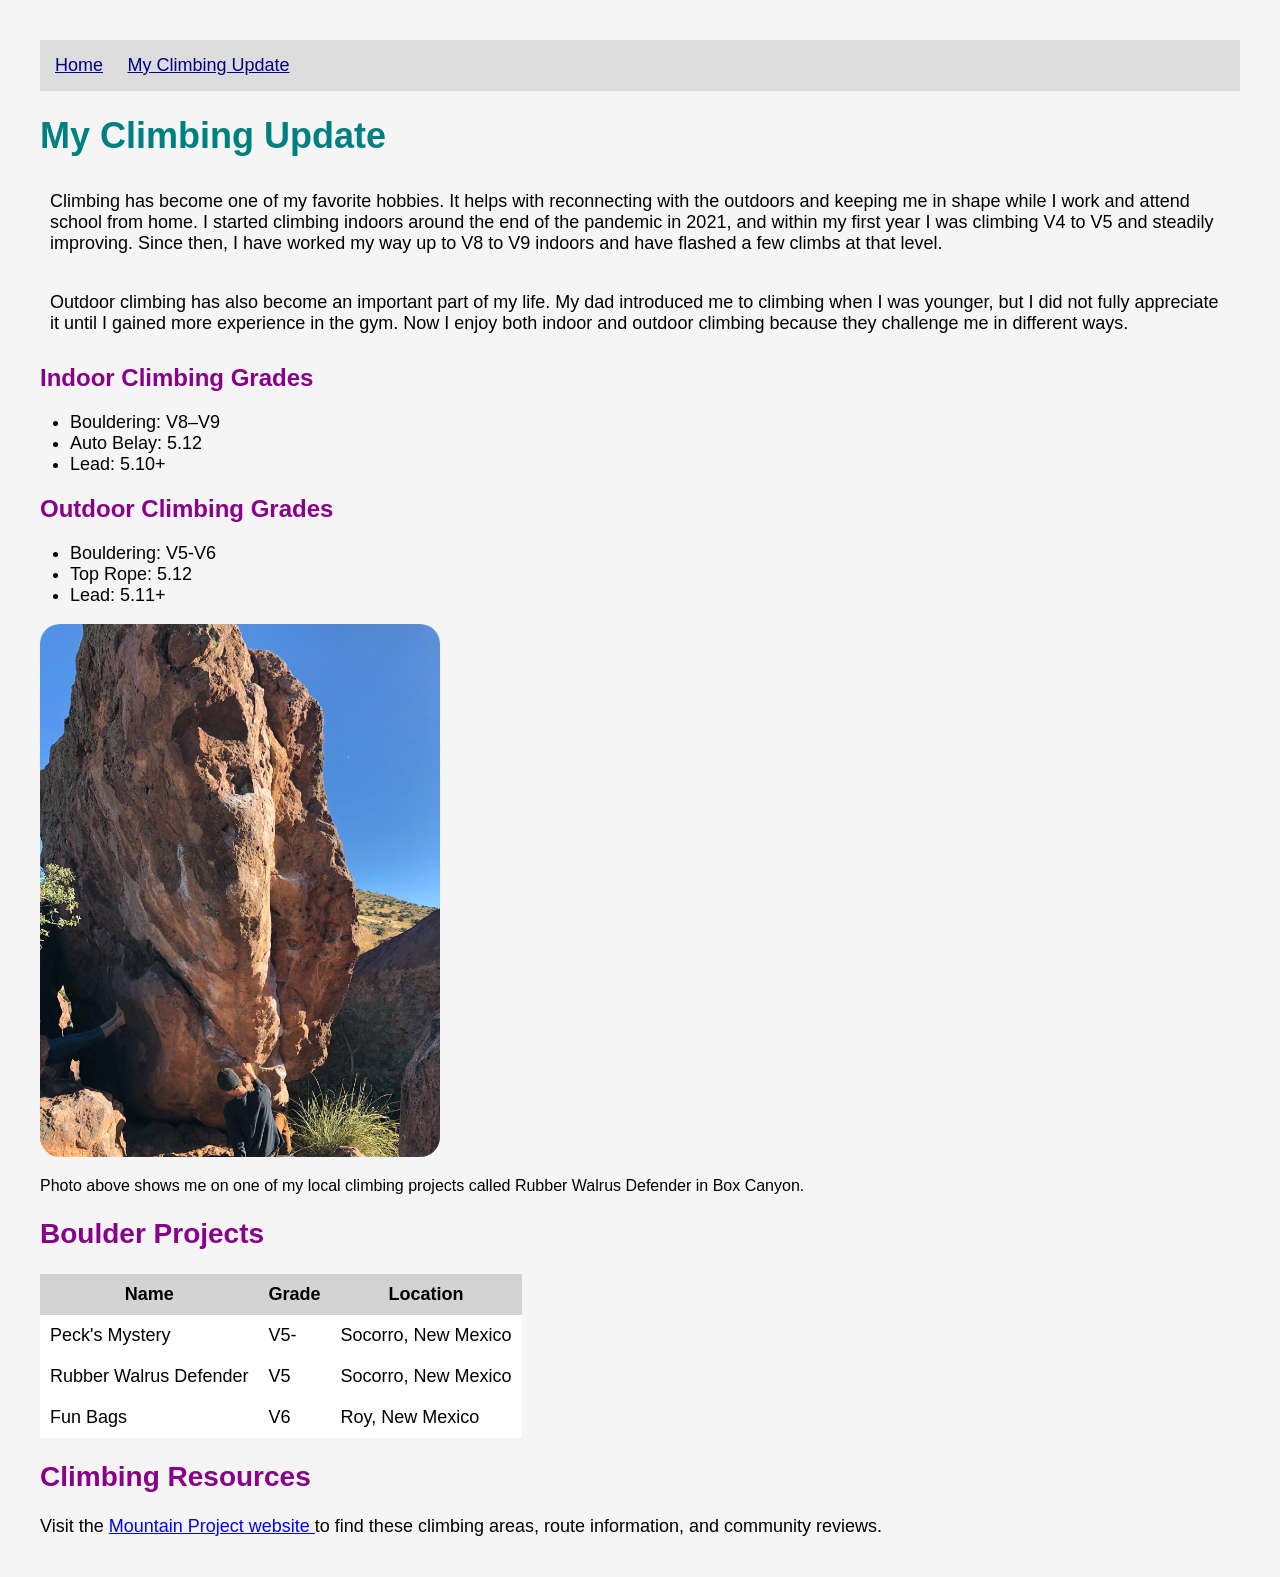
==== html/project2.html @ a99ea6bd "added Project 2 HTML page" ====
<!DOCTYPE html>
<html lang="en">

<head>
    <meta charset="UTF-8">
    <title>My Climbing Update</title>
    <link rel="icon" type="image/x-icon" href="../../images/Sandia Mountains Favicon.png">
</head>

<body style="background-color: #f5f5f5; margin: 40px; font-family: Arial;">

    <div style="background-color: #dcdcdc; padding: 15px; margin-bottom: 20px;">
        <a href="../../Index.html" style="margin-right: 20px; font-size: 18px; color: darkblue;">Home</a>
        <a href="project2.html" style="font-size: 18px; color: darkblue;">My Climbing Update</a>
    </div>

    <h1 style="color: teal; font-size: 36px;">My Climbing Update</h1>

    <p style="font-size: 18px; color: black; padding: 10px;">
        Climbing has become one of my favorite hobbies. It helps with reconnecting with the outdoors and keeping
        me in shape while I work and attend school from home. I started climbing indoors around the end of the pandemic in 2021,
        and within my first year I was climbing V4 to V5 and steadily improving. Since then, I have worked my way
        up to V8 to V9 indoors and have flashed a few climbs at that level.
    </p>

    <p style="font-size: 18px; color: black; padding: 10px;">
        Outdoor climbing has also become an important part of my life. My dad introduced me to climbing when I was
        younger, but I did not fully appreciate it until I gained more experience in the gym. Now I enjoy both
        indoor and outdoor climbing because they challenge me in different ways.
    </p>

    <h2 style="color: darkmagenta;">Indoor Climbing Grades</h2>

    <ul style="font-size:18px; padding-left:30px;">
        <li>Bouldering: V8–V9</li>
        <li>Auto Belay: 5.12</li>
        <li>Lead: 5.10+</li>
    </ul>

    <h2 style="color: darkmagenta;">Outdoor Climbing Grades</h2>

    <ul style="font-size:18px; padding-left:30px;">
        <li>Bouldering: V5-V6</li>
        <li>Top Rope: 5.12</li>
        <li>Lead: 5.11+</li>
    </ul>

    <img src="../../images/Walrus.jpeg"
         alt="A climbing project called Walrus located in Box Canyon, New Mexico."
         style="width: 400px; border-radius: 20px;"
         >

    <p style="font-size: 14x; color: black;">
        Photo above shows me on one of my local climbing projects called Rubber Walrus Defender in Box Canyon.
    </p>

    <h2 style="color: darkmagenta; font-size: 28px;">Boulder Projects</h2>

    <table style="border-collapse: collapse; background-color: white; font-size: 18px; margin-top: 10px;">
        <tr style="background-color: lightgray;">
            <th style="padding: 10px;">Name</th>
            <th style="padding: 10px;">Grade</th>
            <th style="padding: 10px;">Location</th>
        </tr>
        <tr>
            <td style="padding: 10px;">Peck's Mystery</td>
            <td style="padding: 10px;">V5-</td>
            <td style="padding: 10px;">Socorro, New Mexico</td>
        </tr>
        <tr>
            <td style="padding: 10px;">Rubber Walrus Defender</td>
            <td style="padding: 10px;">V5</td>
            <td style="padding: 10px;">Socorro, New Mexico</td>
        </tr>
        <tr>
            <td style="padding: 10px;">Fun Bags</td>
            <td style="padding: 10px;">V6</td>
            <td style="padding: 10px;">Roy, New Mexico</td>
        </tr>
    </table>

    <h2 style="color: darkmagenta; font-size: 28px;">Climbing Resources</h2>

    <P style="font-size: 18px; color: black;">
        Visit the
        <a href="https://www.mountainproject.com" target="_blank" style="color: blue;">
            Mountain Project website
        </a>
        to find these climbing areas, route information, and community reviews.
    </p>

</body>
</html>
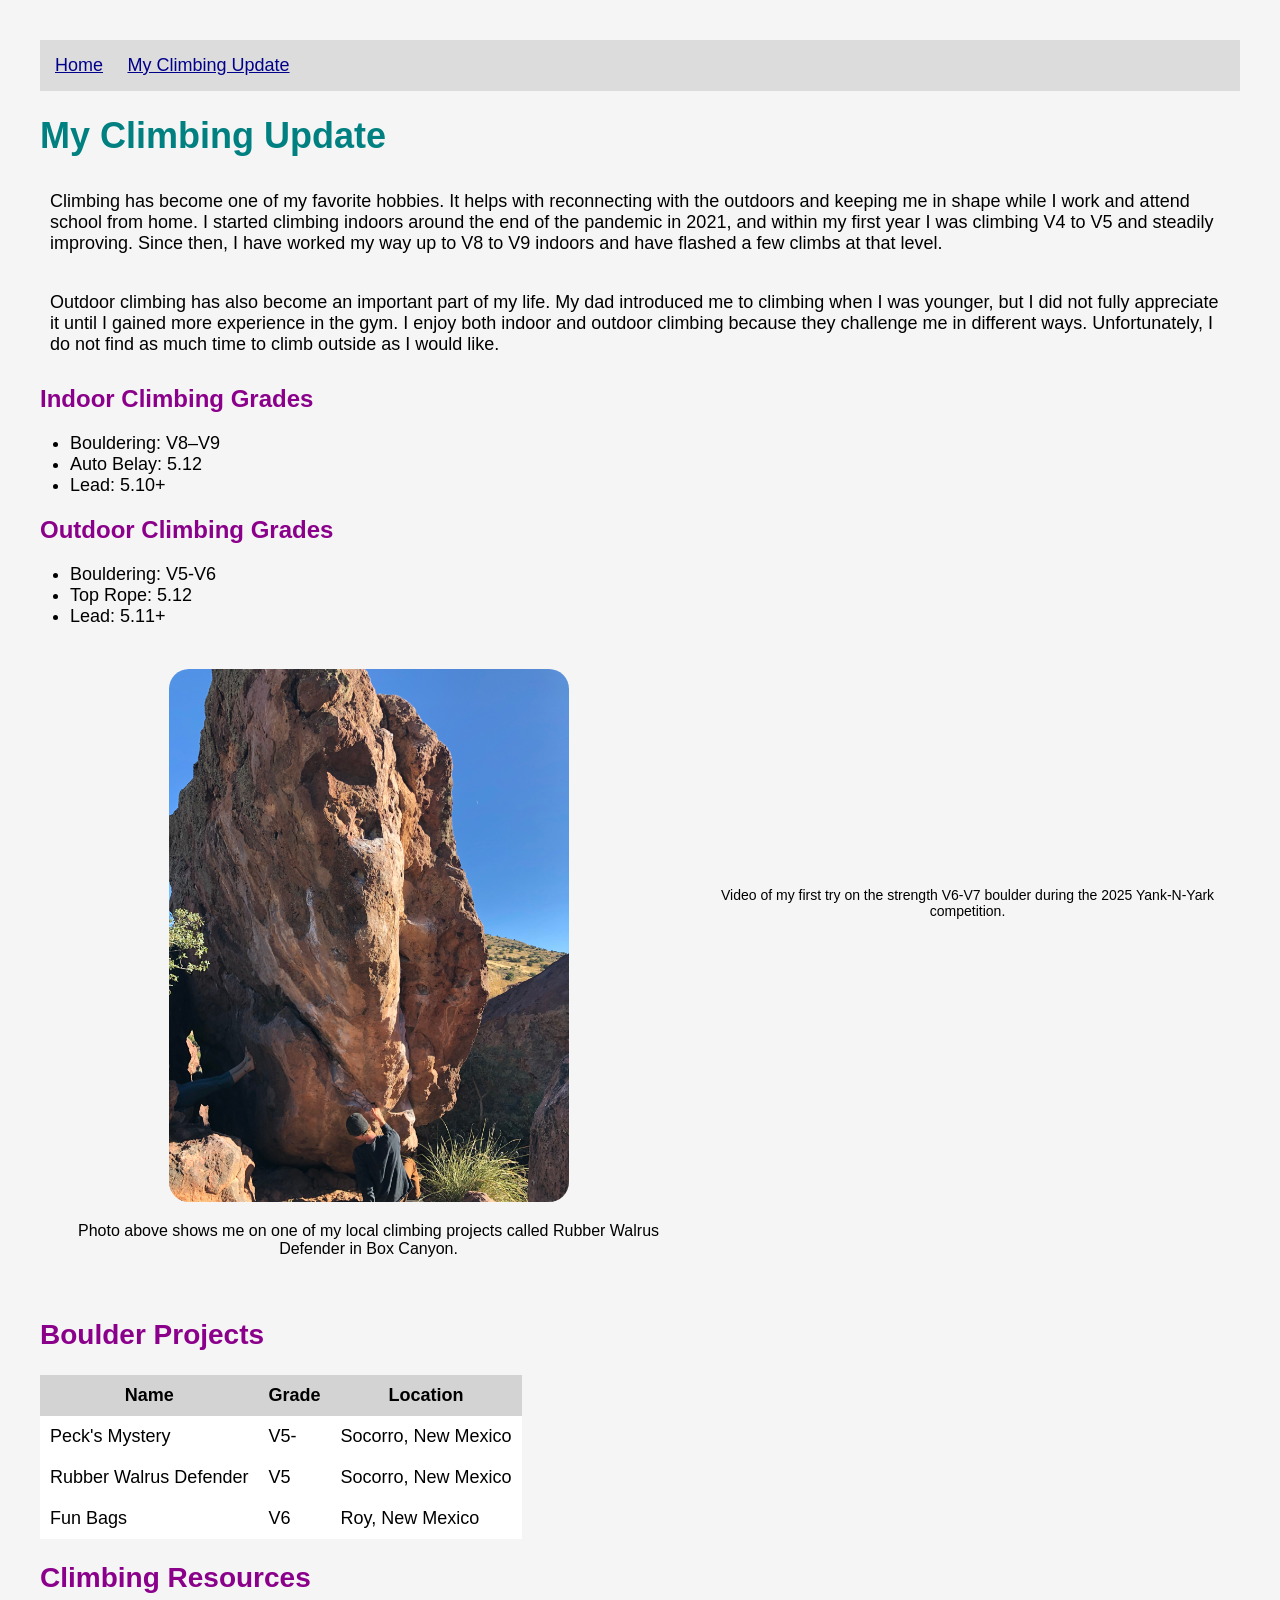
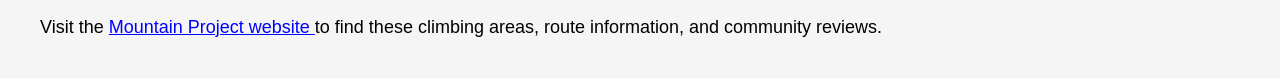
==== commit d8d52574: "added Project 2 HTML page" ====
--- a/html/project2.html
+++ b/html/project2.html
@@ -3,14 +3,14 @@
 
 <head>
     <meta charset="UTF-8">
-    <title>My Climbing Update</title>
-    <link rel="icon" type="image/x-icon" href="../../images/Sandia Mountains Favicon.png">
+    <title>My Climbing Progress</title>
+    <link rel="icon" type="image/x-icon" href="../images/Sandia Mountains Favicon.png">
 </head>
 
 <body style="background-color: #f5f5f5; margin: 40px; font-family: Arial;">
 
     <div style="background-color: #dcdcdc; padding: 15px; margin-bottom: 20px;">
-        <a href="../../Index.html" style="margin-right: 20px; font-size: 18px; color: darkblue;">Home</a>
+        <a href="../Index.html" style="margin-right: 20px; font-size: 18px; color: darkblue;">Home</a>
         <a href="project2.html" style="font-size: 18px; color: darkblue;">My Climbing Update</a>
     </div>
 
@@ -25,8 +25,9 @@
 
     <p style="font-size: 18px; color: black; padding: 10px;">
         Outdoor climbing has also become an important part of my life. My dad introduced me to climbing when I was
-        younger, but I did not fully appreciate it until I gained more experience in the gym. Now I enjoy both
-        indoor and outdoor climbing because they challenge me in different ways.
+        younger, but I did not fully appreciate it until I gained more experience in the gym. I enjoy both indoor
+        and outdoor climbing because they challenge me in different ways. Unfortunately, I do not find as much time
+        to climb outside as I would like.
     </p>
 
     <h2 style="color: darkmagenta;">Indoor Climbing Grades</h2>
@@ -45,14 +46,44 @@
         <li>Lead: 5.11+</li>
     </ul>
 
-    <img src="../../images/Walrus.jpeg"
-         alt="A climbing project called Walrus located in Box Canyon, New Mexico."
-         style="width: 400px; border-radius: 20px;"
-         >
+    <table style="margin-top:20px; margin-left:auto; margin-right:auto;">
 
-    <p style="font-size: 14x; color: black;">
-        Photo above shows me on one of my local climbing projects called Rubber Walrus Defender in Box Canyon.
-    </p>
+    <tr>
+
+        <td style="padding:20px; text-align:center; vertical-align:top;">
+        
+            <img src="../images/Walrus.jpeg"
+            alt="A climbing project called Walrus located in Box Canyon, New Mexico."
+            style="width: 400px; border-radius: 20px;">
+
+            <p style="font-size: 14x; color: black;">
+              Photo above shows me on one of my local climbing projects called Rubber Walrus Defender in Box Canyon.
+            </p>
+
+        </td>
+
+        <td style="padding:20px; text-align:center; vertical-align:top;">
+
+            <video style="width: 400px; border-radius: 20px"
+                loop 
+                playsinline 
+                autoplay
+                muted
+                alt="A climbing video showing me during the 2025 Yank-N-Yard competition">
+
+                <source src="../images/Comp.mp4" type="video/mp4">
+
+            </video>
+
+            <p style="font-size: 14px; color:black;">
+                Video of my first try on the strength V6-V7 boulder during the 2025 Yank-N-Yark competition.
+            </p>
+
+        </td>
+
+    </tr>
+
+    </table>
 
     <h2 style="color: darkmagenta; font-size: 28px;">Boulder Projects</h2>
 
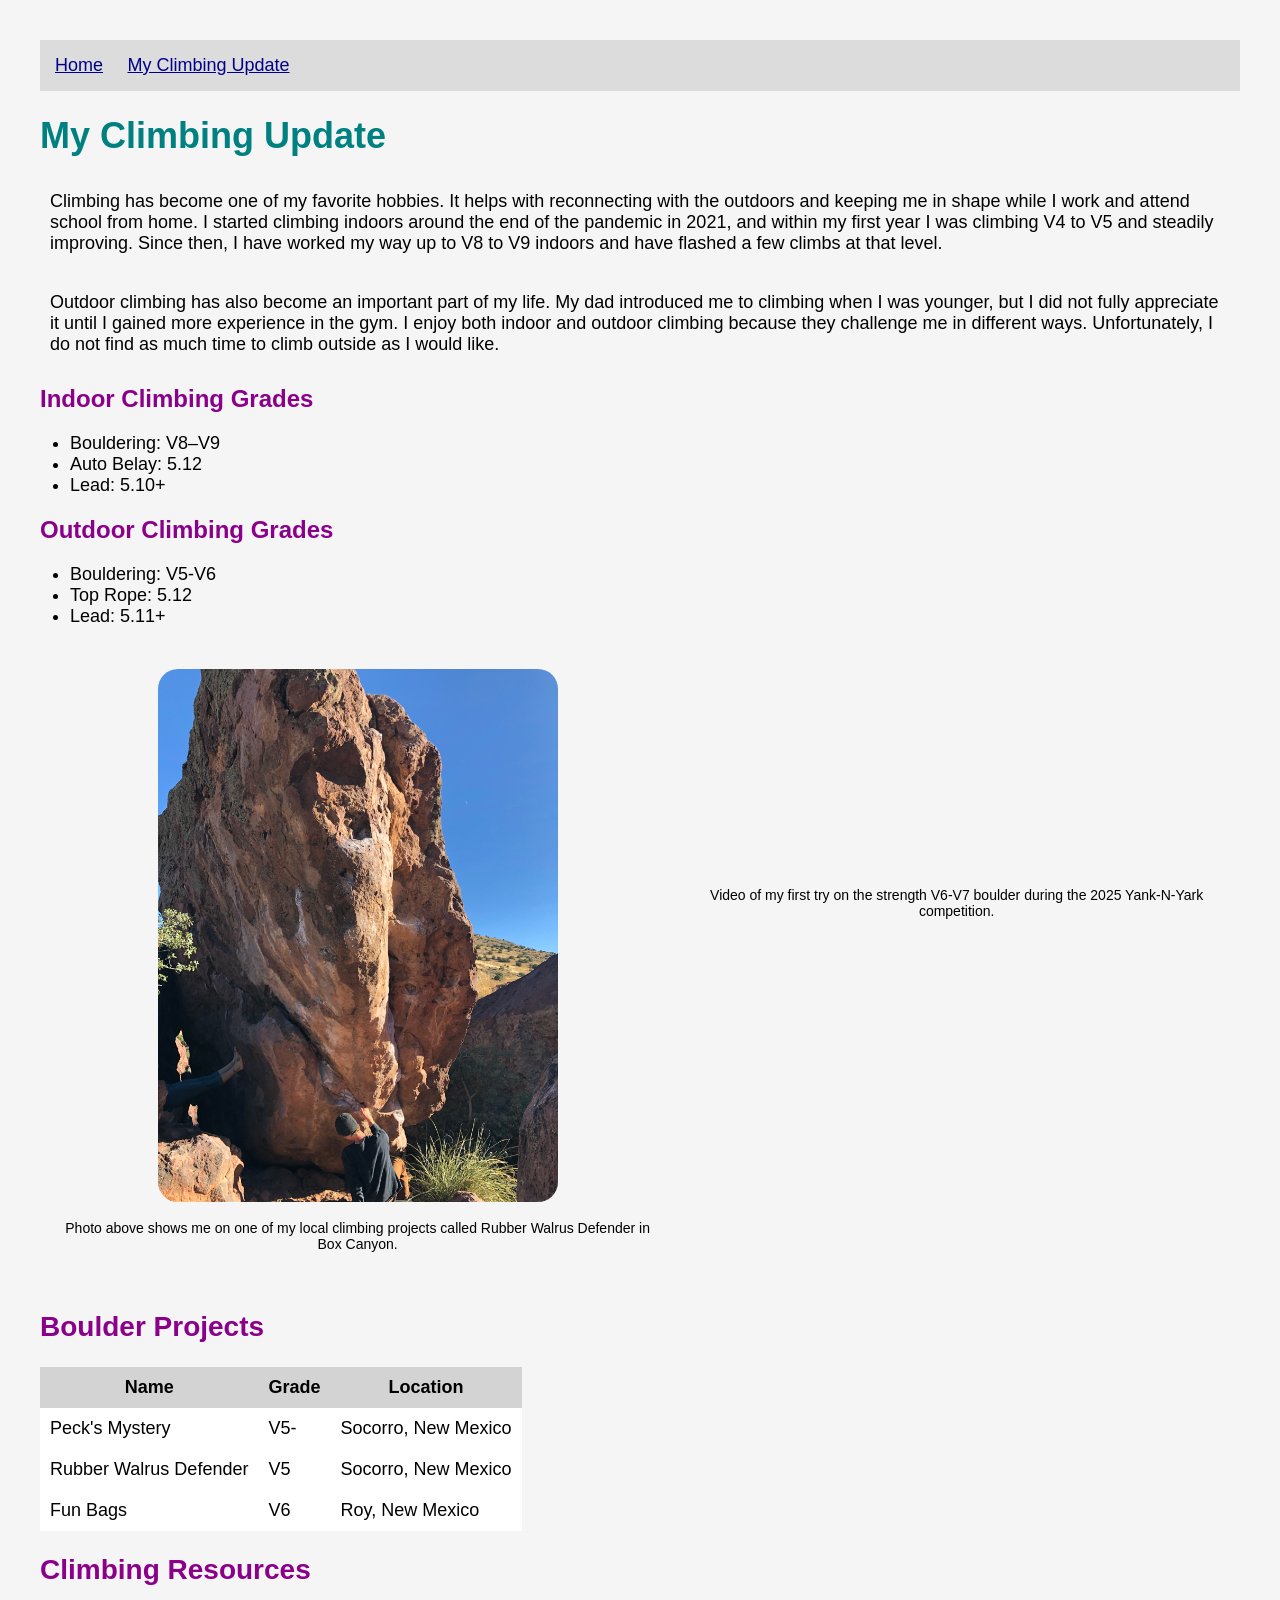
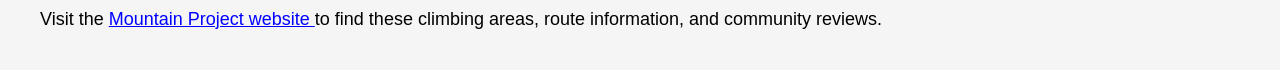
==== commit 9c1f3c49: "added Project 2 HTML page" ====
--- a/html/project2.html
+++ b/html/project2.html
@@ -4,7 +4,7 @@
 <head>
     <meta charset="UTF-8">
     <title>My Climbing Progress</title>
-    <link rel="icon" type="image/x-icon" href="../images/Sandia Mountains Favicon.png">
+    <link rel="icon" type="image/x-icon" href="../images/SandiaMountainsFavicon.png">
 </head>
 
 <body style="background-color: #f5f5f5; margin: 40px; font-family: Arial;">
@@ -56,7 +56,7 @@
             alt="A climbing project called Walrus located in Box Canyon, New Mexico."
             style="width: 400px; border-radius: 20px;">
 
-            <p style="font-size: 14x; color: black;">
+            <p style="font-size: 14px; color: black;">
               Photo above shows me on one of my local climbing projects called Rubber Walrus Defender in Box Canyon.
             </p>
 
@@ -68,8 +68,7 @@
                 loop 
                 playsinline 
                 autoplay
-                muted
-                alt="A climbing video showing me during the 2025 Yank-N-Yard competition">
+                muted>
 
                 <source src="../images/Comp.mp4" type="video/mp4">
 
@@ -121,4 +120,5 @@
     </p>
 
 </body>
+
 </html>
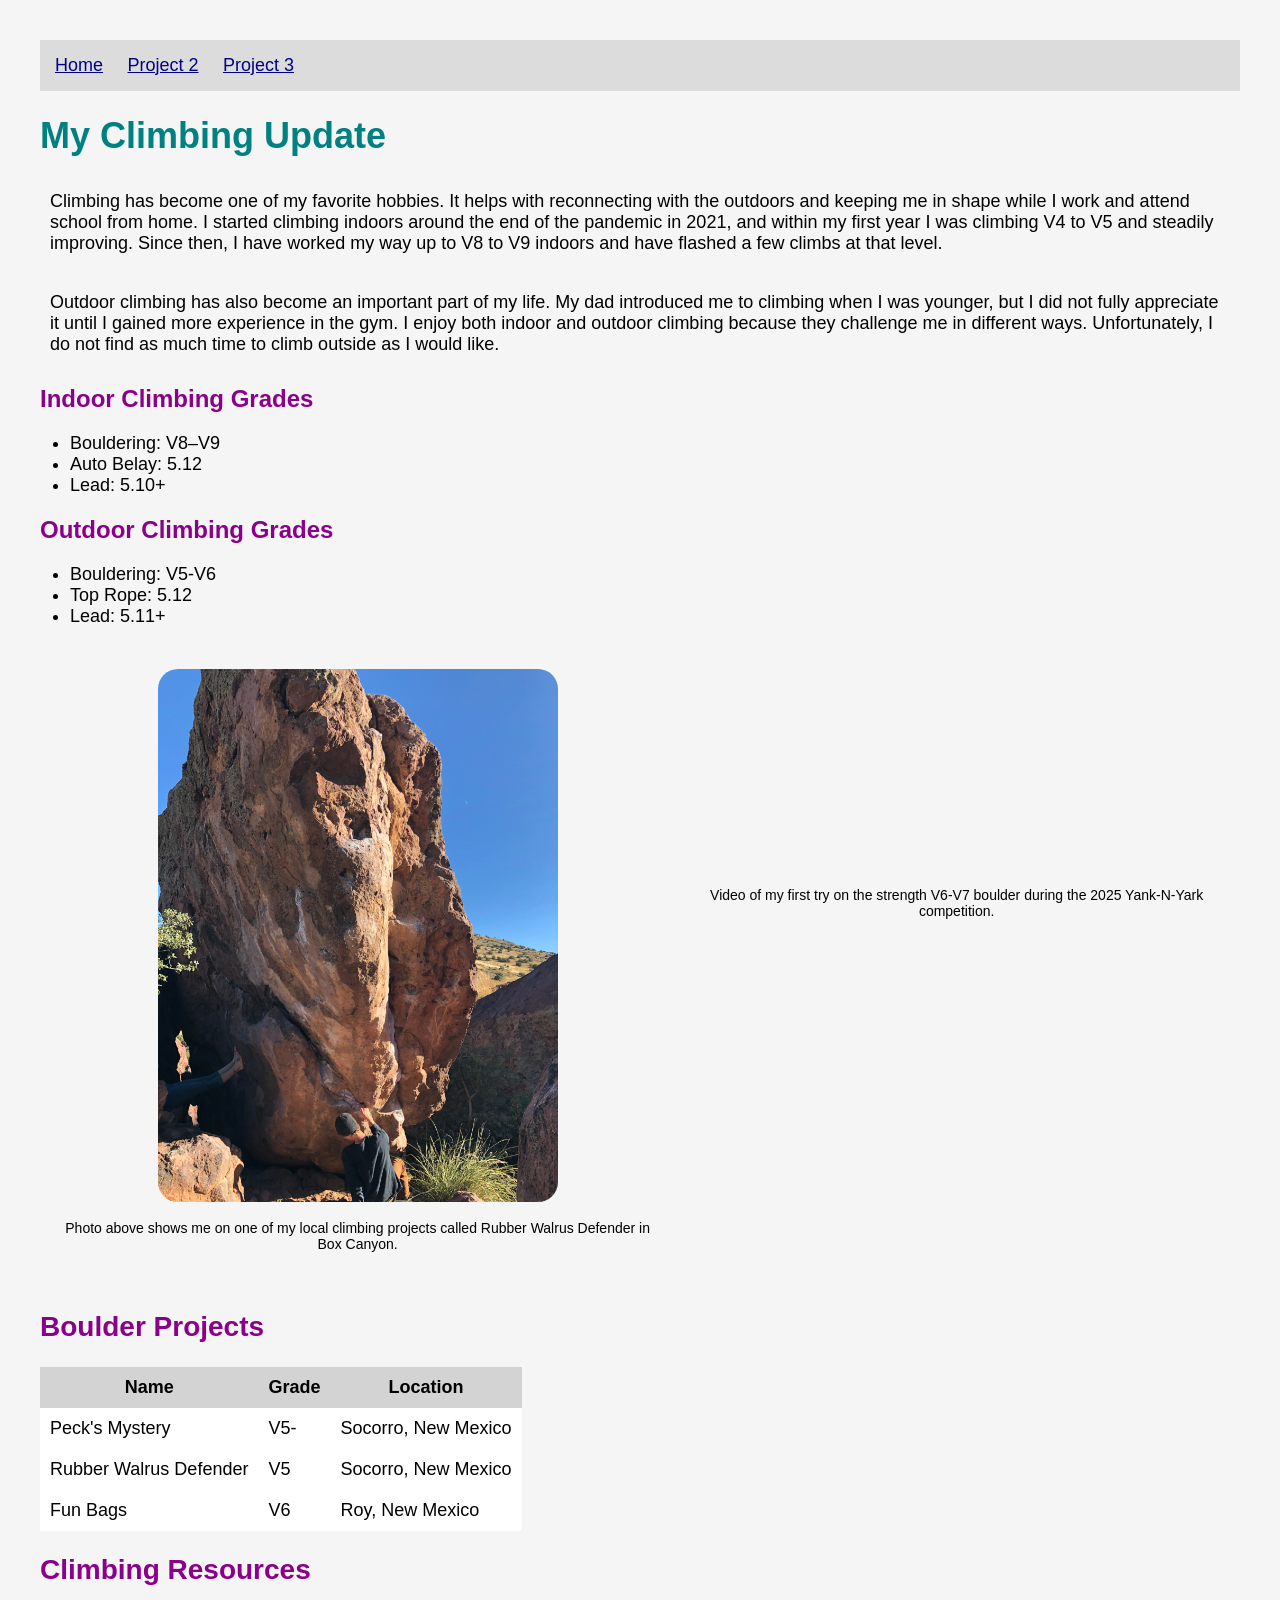
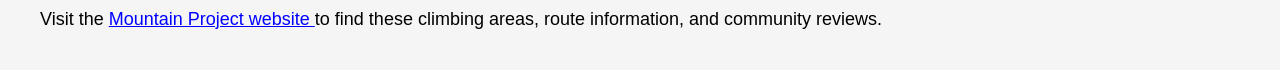
==== commit 10202850: "Added Project 3 webpage with CSS" ====
--- a/html/project2.html
+++ b/html/project2.html
@@ -11,7 +11,8 @@
 
     <div style="background-color: #dcdcdc; padding: 15px; margin-bottom: 20px;">
         <a href="../Index.html" style="margin-right: 20px; font-size: 18px; color: darkblue;">Home</a>
-        <a href="project2.html" style="font-size: 18px; color: darkblue;">My Climbing Update</a>
+        <a href="project2.html" style="margin-right: 20px; font-size: 18px; color: darkblue;">Project 2</a>
+        <a href="project3.html" style="margin-right: 20px; font-size: 18px; color: darkblue;">Project 3</a>
     </div>
 
     <h1 style="color: teal; font-size: 36px;">My Climbing Update</h1>
@@ -52,8 +53,7 @@
 
         <td style="padding:20px; text-align:center; vertical-align:top;">
         
-            <img src="../images/Walrus.jpeg"
-            alt="A climbing project called Walrus located in Box Canyon, New Mexico."
+            <img src="../images/Walrus.jpeg" alt="A climbing project called Walrus located in Box Canyon, New Mexico."
             style="width: 400px; border-radius: 20px;">
 
             <p style="font-size: 14px; color: black;">
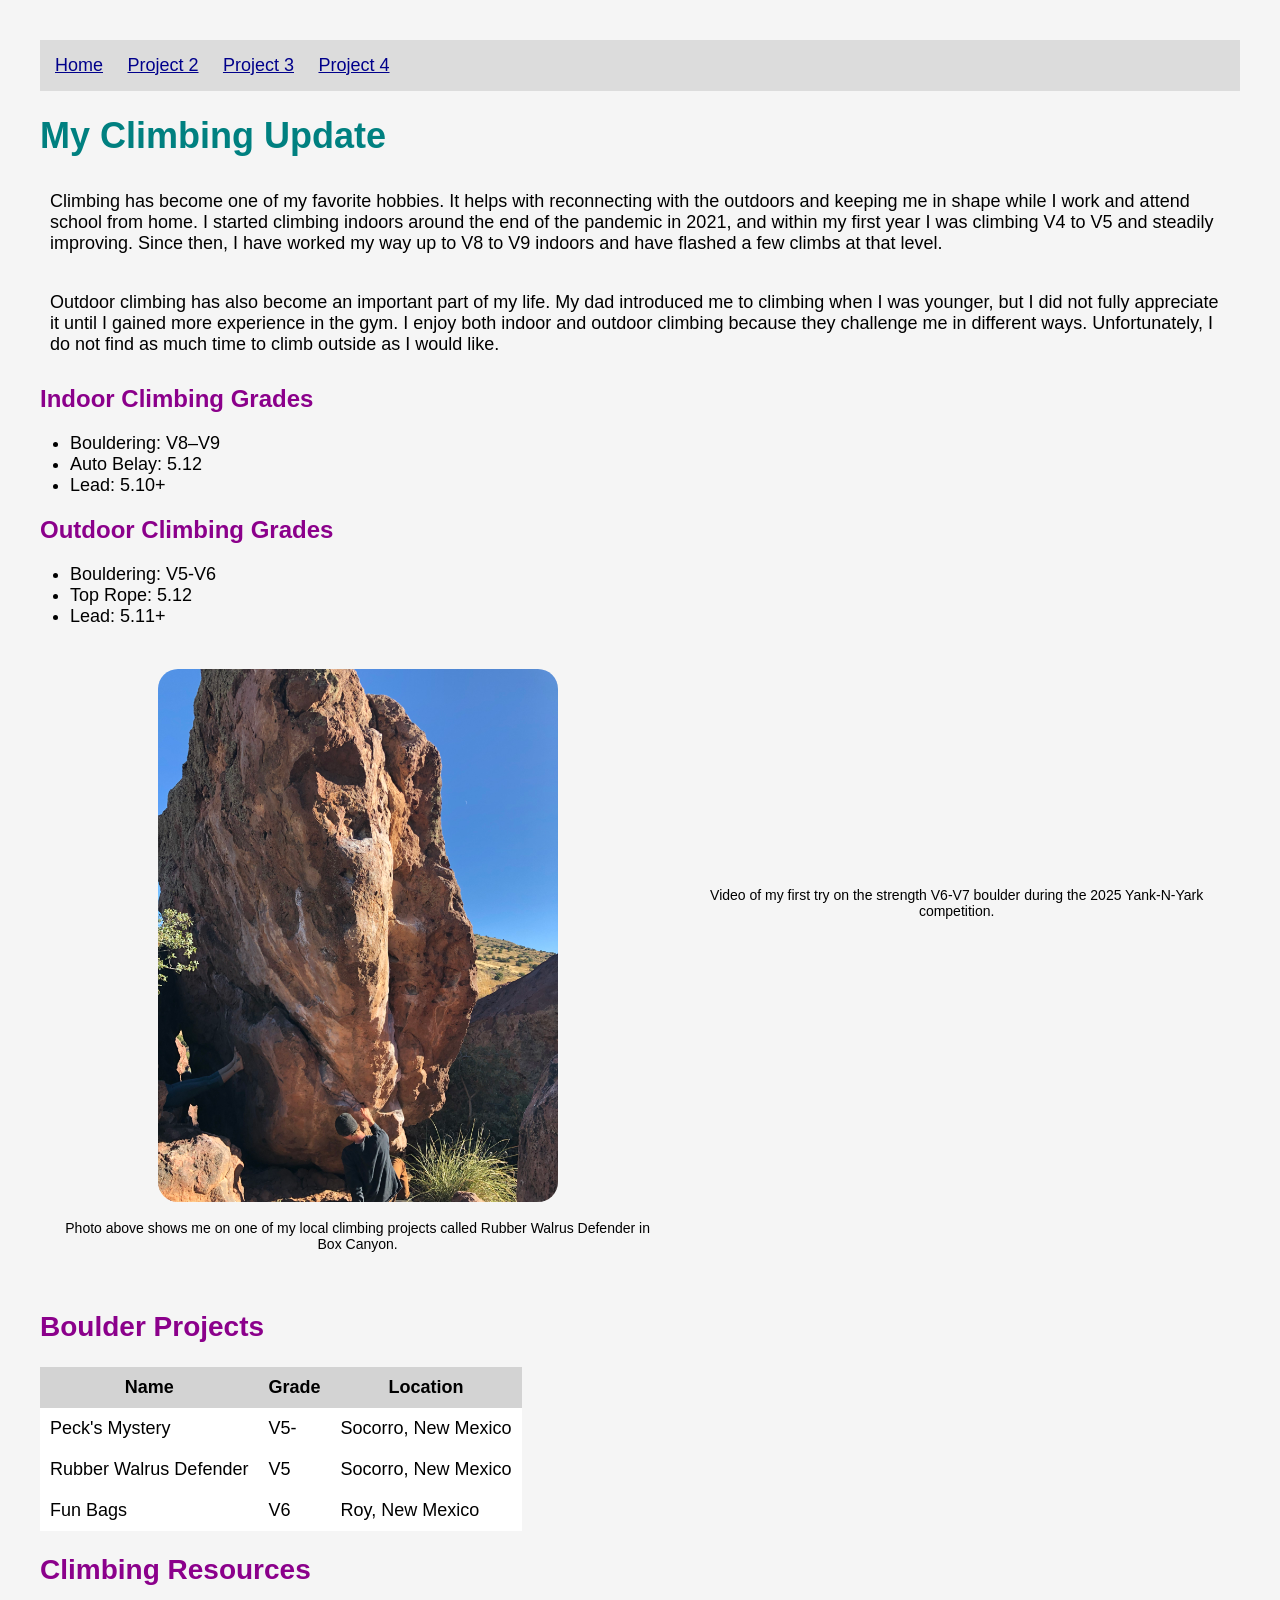
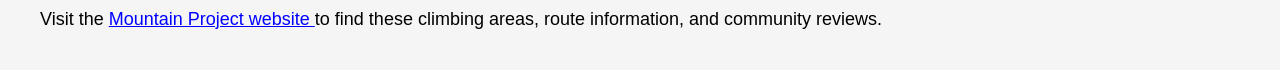
==== commit 87c187a9: "Releasing Project4" ====
--- a/html/project2.html
+++ b/html/project2.html
@@ -13,6 +13,7 @@
         <a href="../Index.html" style="margin-right: 20px; font-size: 18px; color: darkblue;">Home</a>
         <a href="project2.html" style="margin-right: 20px; font-size: 18px; color: darkblue;">Project 2</a>
         <a href="project3.html" style="margin-right: 20px; font-size: 18px; color: darkblue;">Project 3</a>
+        <a href="project4.html" style="margin-right: 20px; font-size: 18px; color: darkblue;">Project 4</a>
     </div>
 
     <h1 style="color: teal; font-size: 36px;">My Climbing Update</h1>
